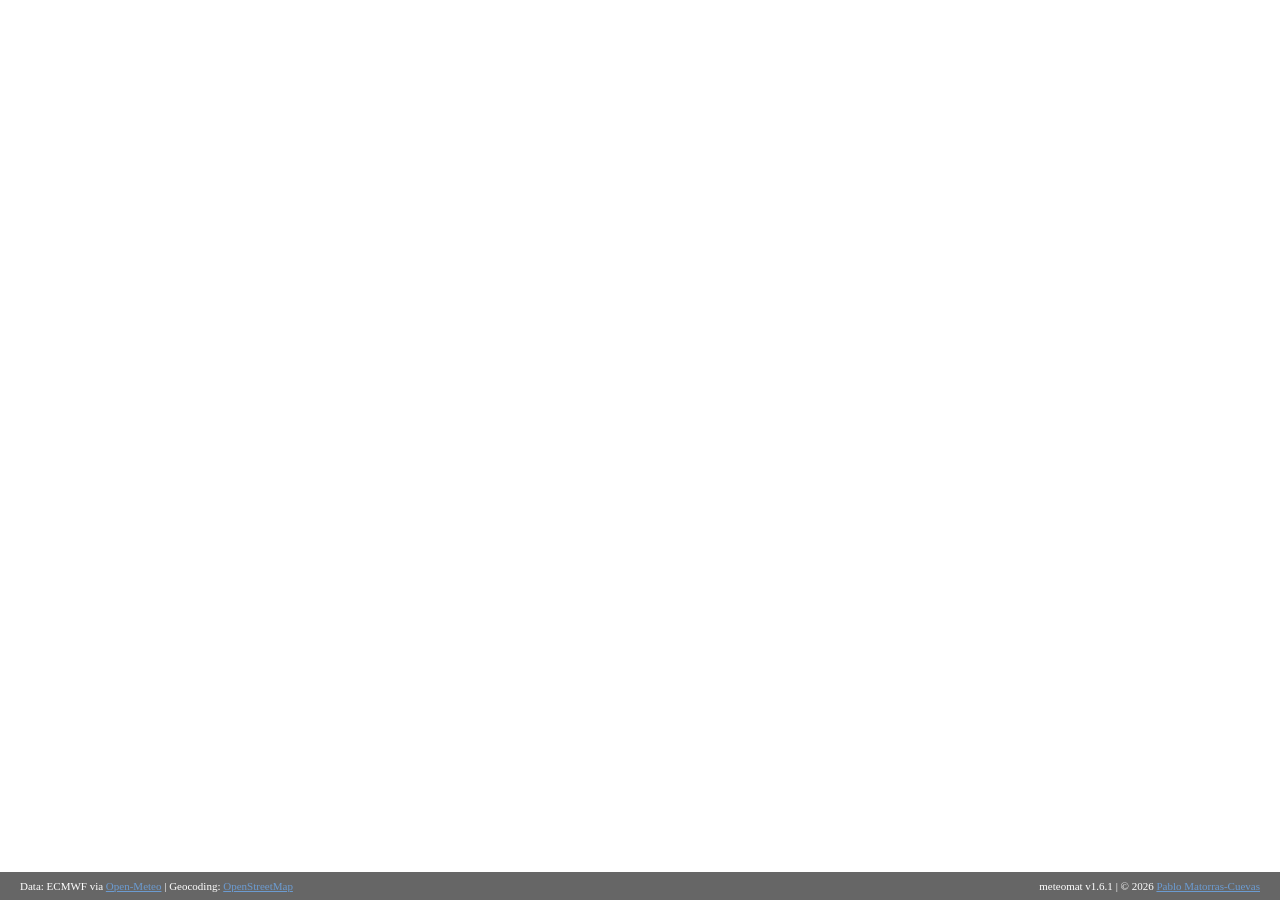
==== betatest/index.html @ 3701d440 "create test page, separate css" ====
<!DOCTYPE html>
<html lang="en">
<head>
    <meta charset="UTF-8">
    <meta name="viewport" content="width=device-width, initial-scale=1.0">
    <script src="/header.js"></script>
    <link rel="canonical" href="https://meteo.matorras.com/">

    <!-- Primary Meta Tags -->
    <title>Meteomat - Probabilistic Weather Forecasts</title>
    <meta name="title" content="Meteomat - Probabilistic Weather Forecasts">
    <meta name="description" content="Interactive weather dashboard with ensemble forecasts and uncertainty visualization for Europe. See forecast confidence ranges, not just single predictions.">

    <!-- Open Graph / Facebook -->
    <meta property="og:type" content="website">
    <meta property="og:url" content="https://meteo.matorras.com/">
    <meta property="og:title" content="Meteomat - Probabilistic Weather Forecasts">
    <meta property="og:description" content="Interactive weather dashboard with ensemble forecasts and uncertainty visualization for Europe.">
    <meta property="og:image" content="https://meteo.matorras.com/preview.jpg">

    <!-- Twitter -->
    <meta property="twitter:card" content="summary_large_image">
    <meta property="twitter:url" content="https://meteo.matorras.com/">
    <meta property="twitter:title" content="Meteomat - Probabilistic Weather Forecasts">
    <meta property="twitter:description" content="Interactive weather dashboard with ensemble forecasts and uncertainty visualization for Europe.">
    <meta property="twitter:image" content="https://meteo.matorras.com/preview.jpg">

    <link rel="stylesheet" href="/assets/css/main.css">

    <meta name="google-site-verification" content="Jh1ootM9pyeifkRVoP8GC-bwDT56gFhGENAFxHYnv6E">
    <script type="application/ld+json">
    {
        "@context": "https://schema.org",
        "@type": "SoftwareApplication",
        "name": "Meteomat",
        "url": "https://meteo.matorras.com",
        "description": "Interactive weather dashboard with ECMWF ensemble forecasts and probabilistic uncertainty visualization for Europe.",
        "applicationCategory": "WeatherApplication",
        "operatingSystem": "Web",
        "author": {
            "@type": "Person",
            "name": "Pablo Matorras-Cuevas",
            "url": "https://pablo.matorras.com"
        },
        "offers": {
            "@type": "Offer",
            "price": "0",
            "priceCurrency": "EUR"
        }
    }
    </script>

</head>
<body>

    <!-- Static content for Google — hidden once iframe loads -->
    <div id="app-description">
        <h1>Meteomat — Probabilistic Weather Forecasts</h1>
        <p>Interactive weather dashboard showing ECMWF ensemble forecasts for Europe.
        Visualizes forecast uncertainty bands so you see confidence ranges, not just
        single predictions.</p>
        <ul>
            <li>ECMWF ensemble model data via Open-Meteo</li>
            <li>Probabilistic uncertainty visualization</li>
            <li>Coverage across Europe</li>
            <li>Built with Streamlit and Plotly</li>
        </ul>
    </div>

    <iframe id="app" src="about:blank"></iframe>

    <div style="position: fixed; bottom: 0; left: 0; right: 0; background: rgba(0,0,0,0.6); color: white; padding: 8px 20px; font-size: 11px; display: flex; justify-content: space-between; align-items: center; z-index: 1000;">
        <div>
            Data: ECMWF via <a href="https://open-meteo.com" style="color: #6b9bd1;">Open-Meteo</a> |
            Geocoding: <a href="https://nominatim.openstreetmap.org" style="color: #6b9bd1;">OpenStreetMap</a>
        </div>
        <div>
            <a id="version-link" href="https://github.com/pmatorras/meteomat/" style="color: #ffffff; text-decoration: none;">meteomat v1.6.1</a> | © 2026 <a href="https://pablo.matorras.com" style="color: #6b9bd1;">Pablo Matorras-Cuevas</a>
        </div>
    </div>


    <script>
    const HF_BASE = "https://pmatorras-meteomat-backup.hf.space/";
    const FALLBACK_URL = "https://meteomat.streamlit.app/";

    const desc = document.getElementById("app-description");
    const iframe = document.getElementById("app");

    // Forward query params from meteo.matorras.com to the iframe
    const params = new URLSearchParams(window.location.search);
    iframe.src = params.toString() ? HF_BASE + "?" + params.toString() : HF_BASE;

    let loaded = false;

    iframe.addEventListener("load", () => {
        loaded = true;
        iframe.style.display = "block";  // show iframe
        desc.style.display = "none";     // hide description
    });

    // If HF didn't load within 12s, fall back
    setTimeout(() => {
        if (!loaded) iframe.src = FALLBACK_URL;
    }, 12000);

    // Listen for location/language updates from the iframe and update address bar.
    // app.py sends: { lat, lon, lang, name }  (plain object, no .type wrapper)
    window.addEventListener("message", (e) => {
        if (e.origin !== "https://pmatorras-meteomat-backup.hf.space") return;
        const { lat, lon, lang, name } = e.data;

        // Require at minimum a lat/lon to do anything
        if (!lat || !lon) return;

        const p = new URLSearchParams();

        if (name) {
            p.set("name", name);
        } else {
            p.set("lat", lat);
            p.set("lon", lon);
        }
        if (lang && lang !== "en") p.set("lang", lang);

        window.history.replaceState({}, "", "?" + p.toString());
    });

    fetch('https://raw.githubusercontent.com/pmatorras/meteomat/master/pyproject.toml')
        .then(r => r.text())
        .then(text => {
            const match = text.match(/^version\s*=\s*"([^"]+)"/m);
            if (match) document.getElementById('version-link').textContent = 'meteomat v' + match[1];
        })
        .catch(() => {});
    </script>

</body>
</html>
---- assets/css/main.css ----
body { margin: 0; }

#app-description {
    position: fixed;
    top: 0; left: 0;
    width: 100%; height: 100%;
    background: url('/preview.jpg') center/cover no-repeat;
    display: flex;
    flex-direction: column;
    align-items: center;
    justify-content: center;
    text-align: center;
}

#app-description::before {
    content: '';
    position: absolute;
    top: 0; left: 0;
    width: 100%; height: 100%;
    background: rgba(0, 0, 0, 0.6);
    backdrop-filter: blur(4px);
}

#app-description > * {
    position: relative;
    z-index: 1;
}

#app-description h1 {
    font-family: sans-serif;
    font-size: 2em;
    color: #ffffff;
    margin-bottom: 0.5em;
}

#app-description p {
    color: #cccccc;
    font-family: sans-serif;
    font-size: 1.1em;
    max-width: 600px;
    line-height: 1.6;
    margin-bottom: 1em;
}

#app-description ul {
    list-style: none;
    padding: 0;
    color: #a0a0a0;
    font-family: sans-serif;
    font-size: 0.95em;
    line-height: 2;
}

iframe#app {
    position: fixed;
    top: 0; left: 0;
    width: 100%; height: 100%;
    border: none;
    display: none;
}
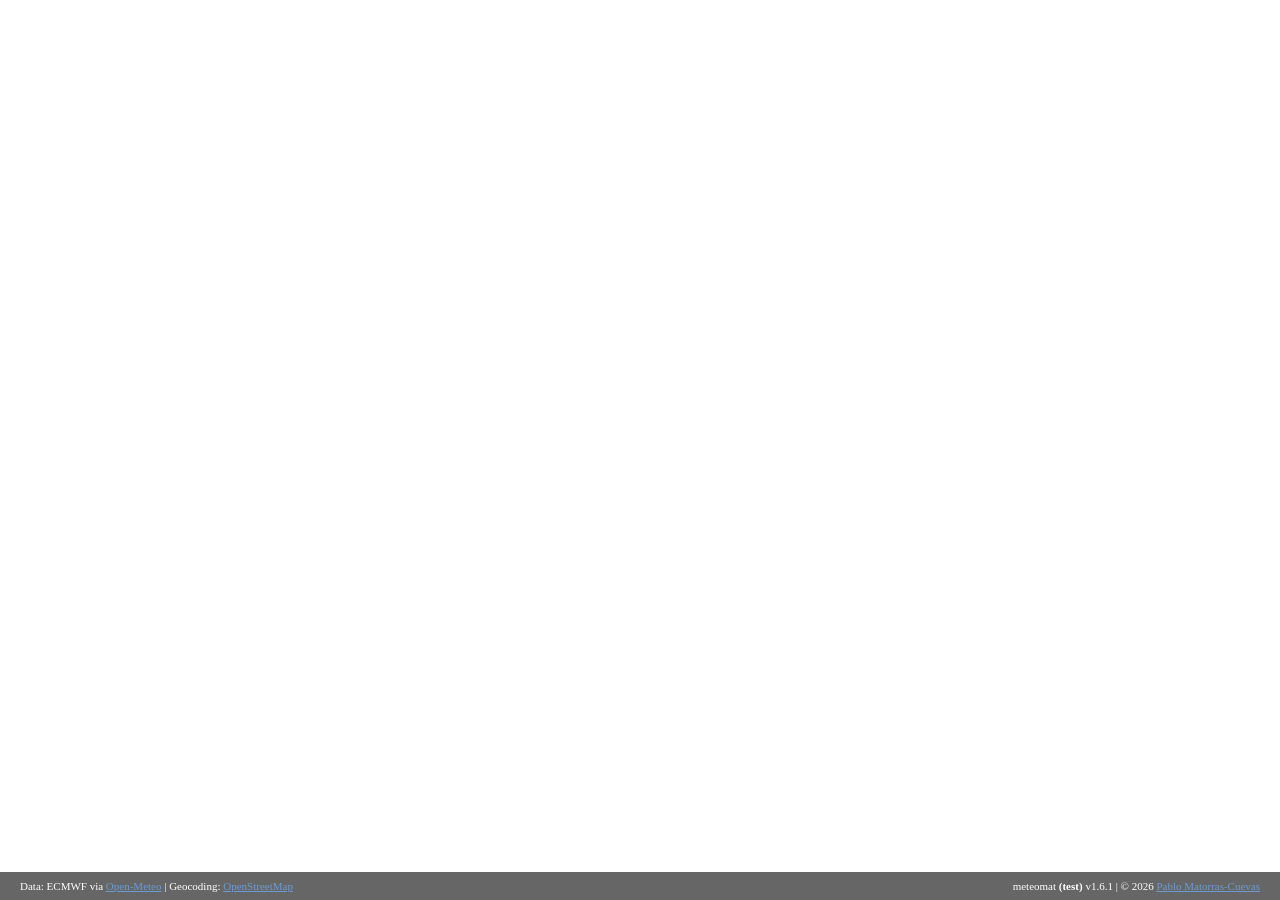
==== commit a294729f: "add test mode" ====
--- a/betatest/index.html
+++ b/betatest/index.html
@@ -7,55 +7,33 @@
     <link rel="canonical" href="https://meteo.matorras.com/">
 
     <!-- Primary Meta Tags -->
-    <title>Meteomat - Probabilistic Weather Forecasts</title>
-    <meta name="title" content="Meteomat - Probabilistic Weather Forecasts">
+    <title>Meteomat - Probabilistic Weather Forecasts (Testing page)</title>
+    <meta name="title" content="Meteomat - Probabilistic Weather Forecasts (Testing page)">
     <meta name="description" content="Interactive weather dashboard with ensemble forecasts and uncertainty visualization for Europe. See forecast confidence ranges, not just single predictions.">
 
     <!-- Open Graph / Facebook -->
     <meta property="og:type" content="website">
     <meta property="og:url" content="https://meteo.matorras.com/">
-    <meta property="og:title" content="Meteomat - Probabilistic Weather Forecasts">
+    <meta property="og:title" content="Meteomat - Probabilistic Weather Forecasts (Testing page)">
     <meta property="og:description" content="Interactive weather dashboard with ensemble forecasts and uncertainty visualization for Europe.">
-    <meta property="og:image" content="https://meteo.matorras.com/preview.jpg">
+    <meta property="og:image" content="https://meteo.matorras.com/assets/img/preview.jpg">
 
     <!-- Twitter -->
     <meta property="twitter:card" content="summary_large_image">
     <meta property="twitter:url" content="https://meteo.matorras.com/">
-    <meta property="twitter:title" content="Meteomat - Probabilistic Weather Forecasts">
+    <meta property="twitter:title" content="Meteomat - Probabilistic Weather Forecasts (Testing page)">
     <meta property="twitter:description" content="Interactive weather dashboard with ensemble forecasts and uncertainty visualization for Europe.">
-    <meta property="twitter:image" content="https://meteo.matorras.com/preview.jpg">
+    <meta property="twitter:image" content="https://meteo.matorras.com/assets/img/preview.jpg">
+    <meta name="robots" content="noindex">
 
     <link rel="stylesheet" href="/assets/css/main.css">
-
-    <meta name="google-site-verification" content="Jh1ootM9pyeifkRVoP8GC-bwDT56gFhGENAFxHYnv6E">
-    <script type="application/ld+json">
-    {
-        "@context": "https://schema.org",
-        "@type": "SoftwareApplication",
-        "name": "Meteomat",
-        "url": "https://meteo.matorras.com",
-        "description": "Interactive weather dashboard with ECMWF ensemble forecasts and probabilistic uncertainty visualization for Europe.",
-        "applicationCategory": "WeatherApplication",
-        "operatingSystem": "Web",
-        "author": {
-            "@type": "Person",
-            "name": "Pablo Matorras-Cuevas",
-            "url": "https://pablo.matorras.com"
-        },
-        "offers": {
-            "@type": "Offer",
-            "price": "0",
-            "priceCurrency": "EUR"
-        }
-    }
-    </script>
 
 </head>
 <body>
 
     <!-- Static content for Google — hidden once iframe loads -->
     <div id="app-description">
-        <h1>Meteomat — Probabilistic Weather Forecasts</h1>
+        <h1>Meteomat - Probabilistic Weather Forecasts (Testing Page)</h1>
         <p>Interactive weather dashboard showing ECMWF ensemble forecasts for Europe.
         Visualizes forecast uncertainty bands so you see confidence ranges, not just
         single predictions.</p>
@@ -75,7 +53,7 @@
             Geocoding: <a href="https://nominatim.openstreetmap.org" style="color: #6b9bd1;">OpenStreetMap</a>
         </div>
         <div>
-            <a id="version-link" href="https://github.com/pmatorras/meteomat/" style="color: #ffffff; text-decoration: none;">meteomat v1.6.1</a> | © 2026 <a href="https://pablo.matorras.com" style="color: #6b9bd1;">Pablo Matorras-Cuevas</a>
+            <a id="version-link" href="https://github.com/pmatorras/meteomat/" style="color: #ffffff; text-decoration: none;">meteomat <strong>(test)</strong> v1.6.1</a> | © 2026 <a href="https://pablo.matorras.com" style="color: #6b9bd1;">Pablo Matorras-Cuevas</a>
         </div>
     </div>
 
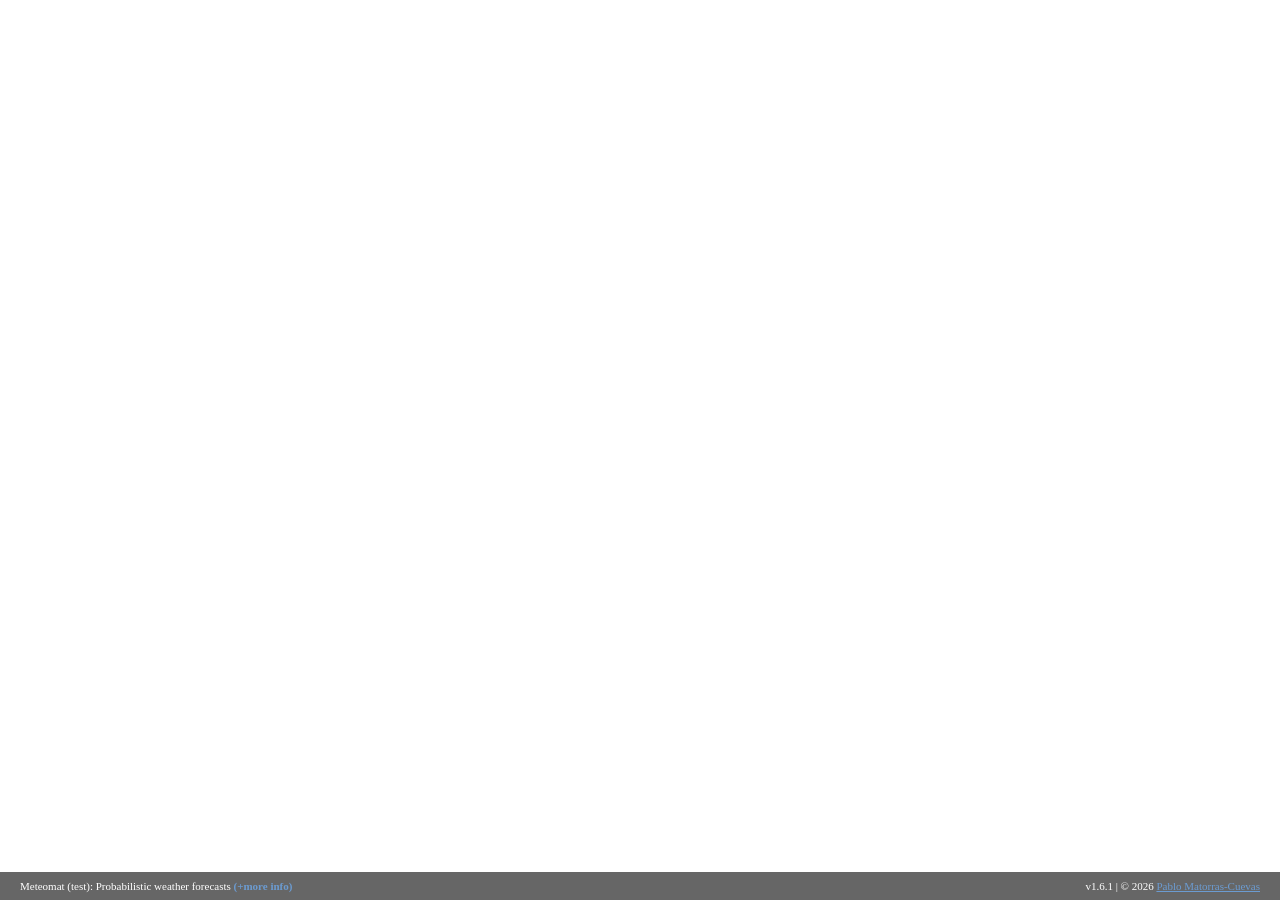
==== commit 760988d9: "modify test page" ====
--- a/betatest/index.html
+++ b/betatest/index.html
@@ -49,17 +49,24 @@
 
     <div style="position: fixed; bottom: 0; left: 0; right: 0; background: rgba(0,0,0,0.6); color: white; padding: 8px 20px; font-size: 11px; display: flex; justify-content: space-between; align-items: center; z-index: 1000;">
         <div>
-            Data: ECMWF via <a href="https://open-meteo.com" style="color: #6b9bd1;">Open-Meteo</a> |
-            Geocoding: <a href="https://nominatim.openstreetmap.org" style="color: #6b9bd1;">OpenStreetMap</a>
+            <button id="more-info-btn" onclick="openMethodology()" style="background:none;border:none;color:#ffffff;cursor:pointer;font-size:11px;padding:0;font-family:inherit;">Meteomat (test): Probabilistic weather forecasts <span style="color:#6b9bd1;font-weight:bold;">(+more info)</span></button>
         </div>
         <div>
-            <a id="version-link" href="https://github.com/pmatorras/meteomat/" style="color: #ffffff; text-decoration: none;">meteomat <strong>(test)</strong> v1.6.1</a> | © 2026 <a href="https://pablo.matorras.com" style="color: #6b9bd1;">Pablo Matorras-Cuevas</a>
+            <span id="version-label">v1.6.1</span> | © 2026 <a href="https://pablo.matorras.com" style="color: #6b9bd1;">Pablo Matorras-Cuevas</a>
+        </div>
+    </div>
+
+    <div id="methodology-modal" onclick="closeMethodologyIfBackdrop(event)">
+        <div id="methodology-box">
+            <button id="methodology-close" onclick="closeMethodology()">x</button>
+            <h2>How Meteomat works</h2>
+            <div id="methodology-content"><em style="color:#666">Loading…</em></div>
         </div>
     </div>
 
 
     <script>
-    const HF_BASE = "https://pmatorras-meteomat-backup.hf.space/";
+    const HF_BASE = "https://pmatorras-meteomat-betatest.hf.space/";
     const FALLBACK_URL = "https://meteomat.streamlit.app/";
 
     const desc = document.getElementById("app-description");
@@ -85,7 +92,7 @@
     // Listen for location/language updates from the iframe and update address bar.
     // app.py sends: { lat, lon, lang, name }  (plain object, no .type wrapper)
     window.addEventListener("message", (e) => {
-        if (e.origin !== "https://pmatorras-meteomat-backup.hf.space") return;
+        if (e.origin !== "https://pmatorras-meteomat-betatest.hf.space") return;
         const { lat, lon, lang, name } = e.data;
 
         // Require at minimum a lat/lon to do anything
@@ -104,13 +111,80 @@
         window.history.replaceState({}, "", "?" + p.toString());
     });
 
-    fetch('https://raw.githubusercontent.com/pmatorras/meteomat/master/pyproject.toml')
-        .then(r => r.text())
-        .then(text => {
-            const match = text.match(/^version\s*=\s*"([^"]+)"/m);
-            if (match) document.getElementById('version-link').textContent = 'meteomat v' + match[1];
+    let methodologyData = null;
+
+    fetch('https://raw.githubusercontent.com/pmatorras/meteomat/dev/docs/methodology.json')
+        .then(r => r.json())
+        .then(d => {
+            methodologyData = d;
+            if (d.version) document.getElementById('version-label').textContent = 'v' + d.version;
         })
         .catch(() => {});
+
+    function openMethodology() {
+        document.getElementById('methodology-modal').classList.add('open');
+        if (methodologyData) { renderMethodology(methodologyData); return; }
+        fetch('https://raw.githubusercontent.com/pmatorras/meteomat/dev/docs/methodology.json')
+            .then(r => r.json())
+            .then(renderMethodology)
+            .catch(() => {
+                document.getElementById('methodology-content').innerHTML = '<em style="color:#888">Could not load methodology data.</em>';
+            });
+    }
+
+    function closeMethodology() {
+        document.getElementById('methodology-modal').classList.remove('open');
+    }
+
+    function closeMethodologyIfBackdrop(e) {
+        if (e.target === document.getElementById('methodology-modal')) closeMethodology();
+    }
+
+    document.addEventListener('keydown', e => { if (e.key === 'Escape') closeMethodology(); });
+
+    function renderMethodology(d) {
+        methodologyData = d;
+        const typeLabel = { weather: 'Weather', marine: 'Marine' };
+        const sources = d.sources.map(s => `
+            <tr>
+                <td>${s.product}</td>
+                <td>${s.resolution_km} km</td>
+                <td>${s.members ?? '—'}</td>
+                <td>${s.horizon_days}d</td>
+                <td>${typeLabel[s.type] ?? s.type}</td>
+            </tr>`).join('');
+
+        const p = d.parameters;
+        const limitations = d.limitations.map(l => `
+            <p class="limitation-title">${l.title}</p>
+            <p>${l.body}</p>`).join('');
+
+        document.getElementById('methodology-content').innerHTML = `
+            <p>${d.description}</p>
+
+            <h3>Data sources</h3>
+            <table>
+                <thead><tr><th>Product</th><th>Resolution</th><th>Members</th><th>Horizon</th><th>Type</th></tr></thead>
+                <tbody>${sources}</tbody>
+            </table>
+
+            <h3>Uncertainty &amp; blending</h3>
+            <p>
+                Uncertainty bands show the <strong>${p.uncertainty_band_pct.low}-${p.uncertainty_band_pct.high}th percentile</strong> range across ensemble members.
+                Rain is only counted when ≥ ${p.rain_threshold_mm} mm/h.
+                When rain is expected, forecasts blend ensemble (${p.rain_blend_hres_rain.ensemble * 100}%) and HRES (${p.rain_blend_hres_rain.hres * 100}%);
+                when no rain is expected, the blend shifts to ${p.rain_blend_hres_no_rain.ensemble * 100}% / ${p.rain_blend_hres_no_rain.hres * 100}%.
+            </p>
+
+            <h3>Limitations</h3>
+            ${limitations}
+
+            <p style="margin-top:18px;border-top:1px solid rgba(255,255,255,0.08);padding-top:14px;">
+                <a href="https://github.com/pmatorras/meteomat/" style="color:#6b9bd1;">View source on GitHub</a> ·
+                Deployed on <a href="https://huggingface.co/spaces/pmatorras/meteomat-betatest" style="color:#6b9bd1;">Hugging Face Spaces</a>
+            </p>
+        `;
+    }
     </script>
 
 </body>
--- a/assets/css/main.css
+++ b/assets/css/main.css
@@ -58,3 +58,102 @@
     border: none;
     display: none;
 }
+
+/* Methodology modal */
+#methodology-modal {
+    display: none;
+    position: fixed;
+    inset: 0;
+    z-index: 2000;
+    background: rgba(0,0,0,0.7);
+    backdrop-filter: blur(4px);
+    align-items: center;
+    justify-content: center;
+}
+
+#methodology-modal.open {
+    display: flex;
+}
+
+#methodology-box {
+    background: #1a1a2e;
+    border: 1px solid rgba(255,255,255,0.12);
+    border-radius: 10px;
+    padding: 28px 32px;
+    max-width: 640px;
+    width: calc(100% - 48px);
+    max-height: 80vh;
+    overflow-y: auto;
+    color: #ccc;
+    font-family: sans-serif;
+    font-size: 0.92em;
+    line-height: 1.6;
+    position: relative;
+}
+
+#methodology-box h2 {
+    margin: 0 0 12px;
+    font-size: 1.2em;
+    color: #fff;
+}
+
+#methodology-box h3 {
+    margin: 20px 0 8px;
+    font-size: 0.95em;
+    color: #6b9bd1;
+    text-transform: uppercase;
+    letter-spacing: 0.06em;
+}
+
+#methodology-box p {
+    margin: 0 0 10px;
+    color: #bbb;
+}
+
+#methodology-box table {
+    width: 100%;
+    border-collapse: collapse;
+    font-size: 0.9em;
+    margin-bottom: 6px;
+}
+
+#methodology-box th {
+    text-align: left;
+    color: #888;
+    font-weight: normal;
+    padding: 4px 8px 4px 0;
+    border-bottom: 1px solid rgba(255,255,255,0.08);
+}
+
+#methodology-box td {
+    padding: 5px 8px 5px 0;
+    color: #ccc;
+    border-bottom: 1px solid rgba(255,255,255,0.05);
+}
+
+#methodology-box .limitation-title {
+    color: #e0e0e0;
+    font-weight: bold;
+    margin: 14px 0 4px;
+}
+
+#methodology-box .limitation-title:first-of-type {
+    margin-top: 0;
+}
+
+#methodology-close {
+    position: absolute;
+    top: 14px;
+    right: 18px;
+    background: none;
+    border: none;
+    color: #888;
+    font-size: 1.4em;
+    cursor: pointer;
+    line-height: 1;
+    padding: 0;
+}
+
+#methodology-close:hover {
+    color: #fff;
+}
